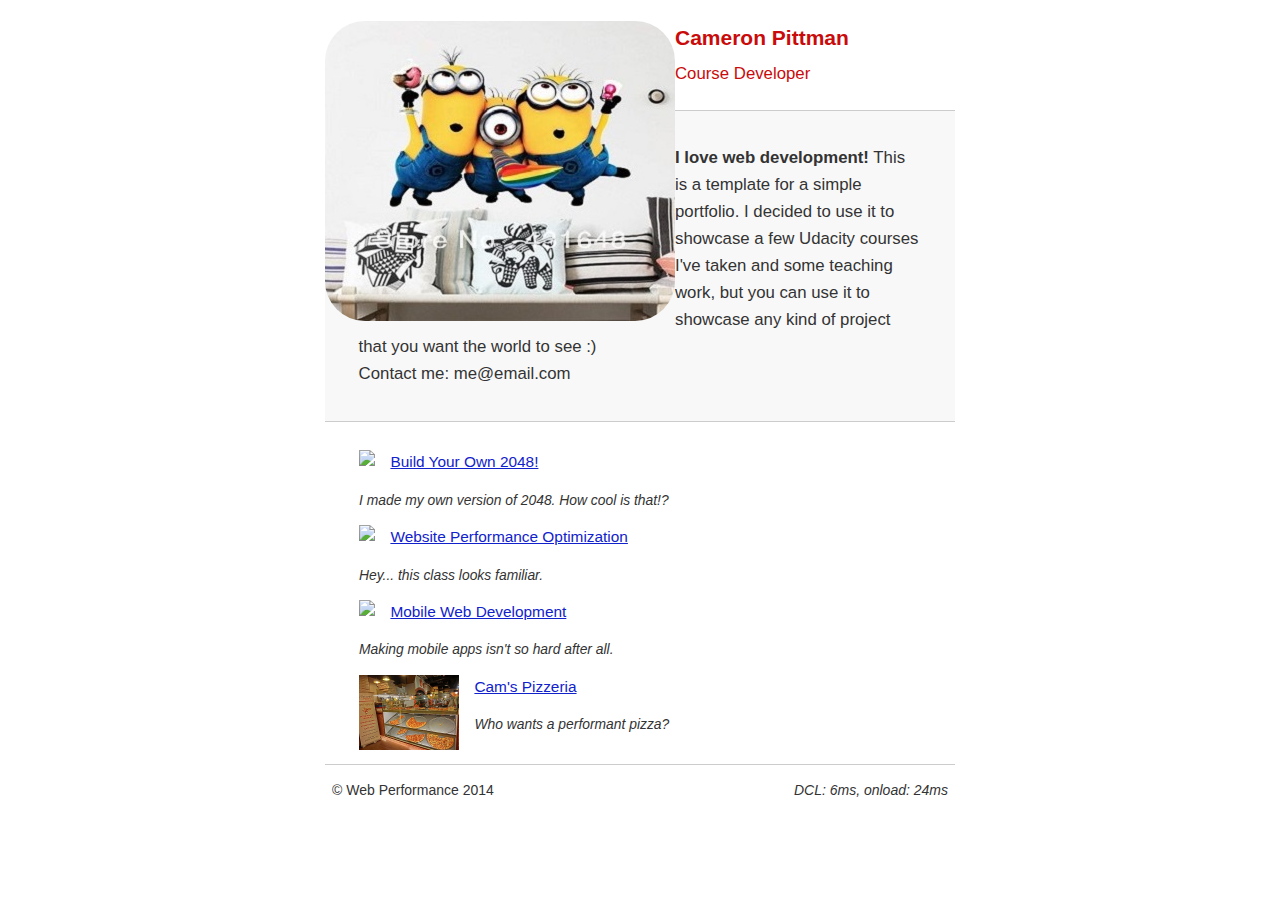
==== index.html @ b7ab97f5 "Update index.html" ====
<!DOCTYPE html>
<html lang="en">
  <head>
    <meta charset="utf-8">
    <meta name="viewport" content="width=device-width, initial-scale=1">
    <meta name="description" content=" FILL ME IN ">
    <meta name="author" content=" FILL ME IN ">
    <title>Cameron Pittman: Portfolio</title>        
    <style type="text/css">
      html { font-size: 100%; overflow-y: scroll; -webkit-tap-highlight-color: rgba(0,0,0,0); -ms-text-size-adjust: 100%; -webkit-text-size-adjust: none;}
body { margin: 0; font-size: 14px; line-height: 1.61; font-weight: 400; }
body, button, input, select, textarea { font-family: 'Open Sans', sans-serif; color: #333; }
a { color: #12C; }
a:visited { color: #61C; }
a:focus { outline: thin dotted; }
a:hover, a:active { color: #c00; outline: 0; }
b, strong { font-weight: bold; }
pre, code { font-family: monospace, monospace; font-size: 1em; }
ul, ol { margin: 1em 0; padding: 0 0 0 20px; }
img { border: 0; max-width: 100%; }
body { background: #fff; }
header, footer, .container { max-width: 45em; margin: 0 auto; }
header { padding: 0 0.5em; color: #C90B0B; }
header img { border-radius: 40px; float: left; }
header p { font-size:1.5em; font-weight: bold; padding-left: 4em;}
header p span { font-size: 0.8em; font-weight: normal;}
.hero { padding: 2em; background-color: #f8f8f8; font-size:1.2em; border-bottom: 1px solid #ccc; border-top: 1px solid #ccc;}
.content { padding: 1em 1em; }
.content li { list-style-type: none; font-size: 1.1em;}
li img { float:left; padding-right: 1em; }
li p { font-size: 0.9em; font-style: italic; }
footer { padding: 0 0.5em; border-top: 1px solid #ccc;}
footer span { float: right; font-style: italic; }
/* Smartphones (portrait) */
@media only screen and (max-width: 480px) { body { font-size: 12px;} header p { padding-left: 4.5em;}}
    </style>
      <link href="css/print.css" rel="stylesheet" media ="print">
    <script>
      (function(w,g){w['GoogleAnalyticsObject']=g;
      w[g]=w[g]||function(){(w[g].q=w[g].q||[]).push(arguments)};w[g].l=1*new Date();})(window,'ga');
      // Optional TODO: replace with your Google Analytics profile ID.
      ga('create', 'UA-XXXX-Y');
      ga('send', 'pageview');
    </script>    
    <script async src="js/perfmatters.js"></script>
  </head>
  <body>
    <header>
      <a href="/"><img src="img/appify.jpg"></a>
      <p>Cameron Pittman<br><span>Course Developer</span></p>
    </header>
    <div class="container">
      <div class="hero">
        <strong>I love web development!</strong> This is a template for a simple portfolio. I decided to use it to showcase a few Udacity courses I've taken and some teaching work, but you can use it to showcase any kind of project that you want the world to see :) <br> Contact me: me@email.com
      </div>
      <div class="content">
        <ul>
          <li>
            <img src="https://lh4.ggpht.com/kJEnfqhPvtm4m3EneSZ4fWYGS8lW4YNhEjk6zPkyrQaBUHc-2Y_ElDic99NHI0h-UBLXVbRCjFybFvrWxdk=s100">
            <a href="project-2048.html">Build Your Own 2048!</a>
            <p>I made my own version of 2048. How cool is that!?</p>
          </li>

          <li>
            <img src="https://lh6.ggpht.com/f_0W8h__3G99CWTjnMjD8BUKm7yp2-wJyApLtTwFoFtlal2ULf_JgHIsOQq2NiYfKOdMlXlMHDKNo5XVZLs=s100">
            <a href="project-webperf.html">Website Performance Optimization</a>
            <p>Hey... this class looks familiar.</p>
          </li>
          <li>
            <img src="https://lh5.ggpht.com/IKdCmTWn8a2nMhlwMYzryvzRN5CUZAOBr4tDrEAbszV7TIFe9pRAInA4kkYcgTXwrifJsBEsq1agTueuu-g=s100">
            <a href="project-mobile.html">Mobile Web Development</a>
            <p>Making mobile apps isn't so hard after all.</p>
          </li>
          <li>
            <img style="width: 100px;" src="views/images/pizzeria.jpg">
            <a href="views/pizza.html">Cam's Pizzeria</a>
            <p>Who wants a performant pizza?</p>
          </li>
        </ul>
      </div>
      <footer>
          <p>&copy; Web Performance 2014 <span id="crp-stats"></span></p>
    </footer>
    <script async>
        (function(w,g){w['GoogleAnalyticsObject']=g;
            w[g]=w[g]||function(){(w[g].q=w[g].q||[]).push(arguments)};w[g].l=1*new Date();})(window,'ga');
        // TODO: replace with your Google Analytics profile ID.
        ga('create', 'UA-XXXX-Y');
        ga('send', 'pageview');
    </script>
    <script src="http://www.google-analytics.com/analytics.js" async></script>
    <script src="js/perfmatters.js" async></script>
  </body>
</html>
---- css/print.css ----
@media print { * { background: transparent !important; color: black !important; text-shadow: none !important; filter:none !important; -ms-filter: none !important; }
  a, a:visited { color: #444 !important; text-decoration: underline; }
  a[href]:after { content: " (" attr(href) ")"; }
  tr, img { page-break-inside: avoid; }
  img { max-width: 100% !important; }
  @page { margin: 0.5cm; }
  p, h2, h3 { orphans: 3; widows: 3; }
  h2, h3{ page-break-after: avoid; }
}
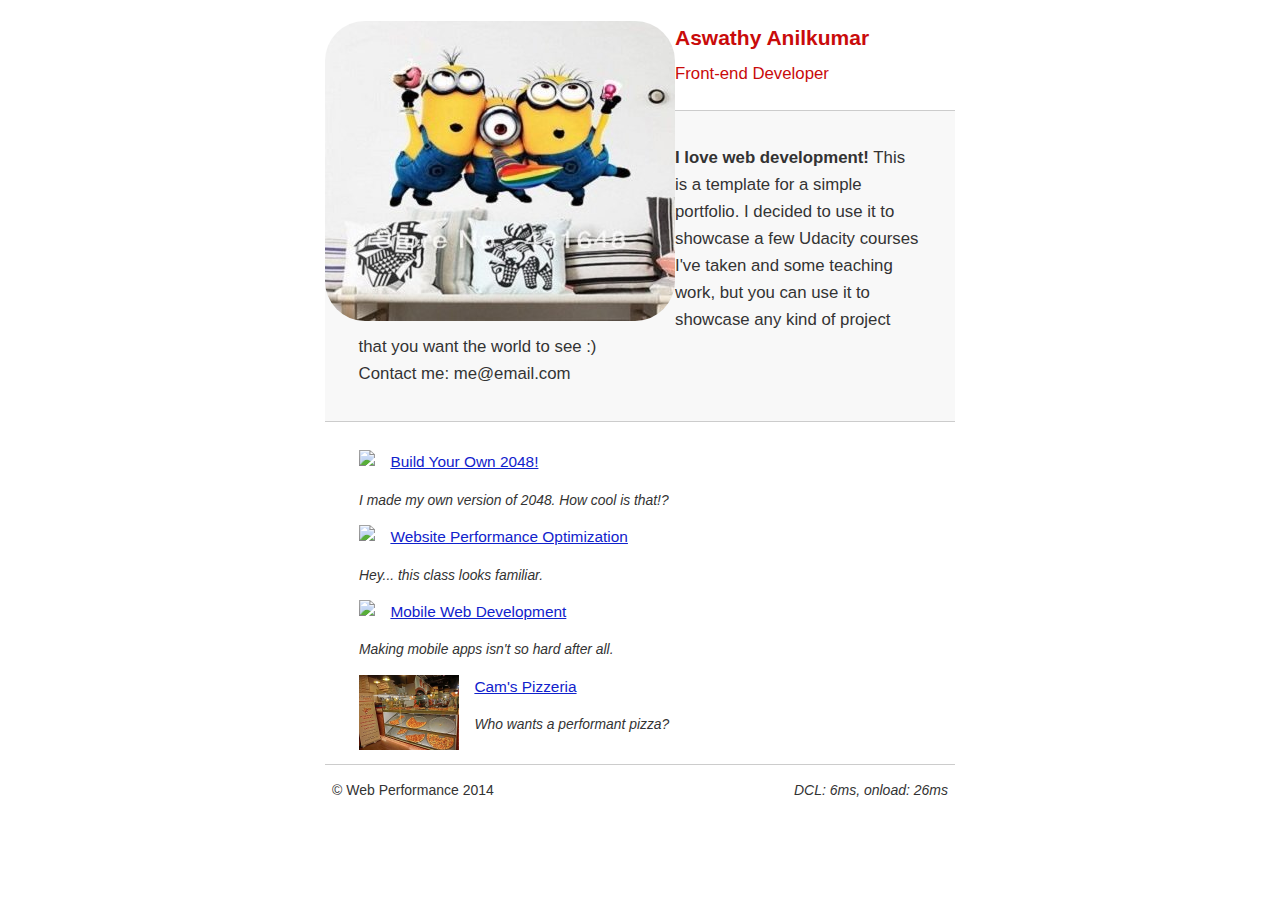
==== commit baa75547: "Update index.html" ====
--- a/index.html
+++ b/index.html
@@ -47,7 +47,7 @@
   <body>
     <header>
       <a href="/"><img src="img/appify.jpg"></a>
-      <p>Cameron Pittman<br><span>Course Developer</span></p>
+      <p>Aswathy Anilkumar<br><span>Front-end Developer</span></p>
     </header>
     <div class="container">
       <div class="hero">
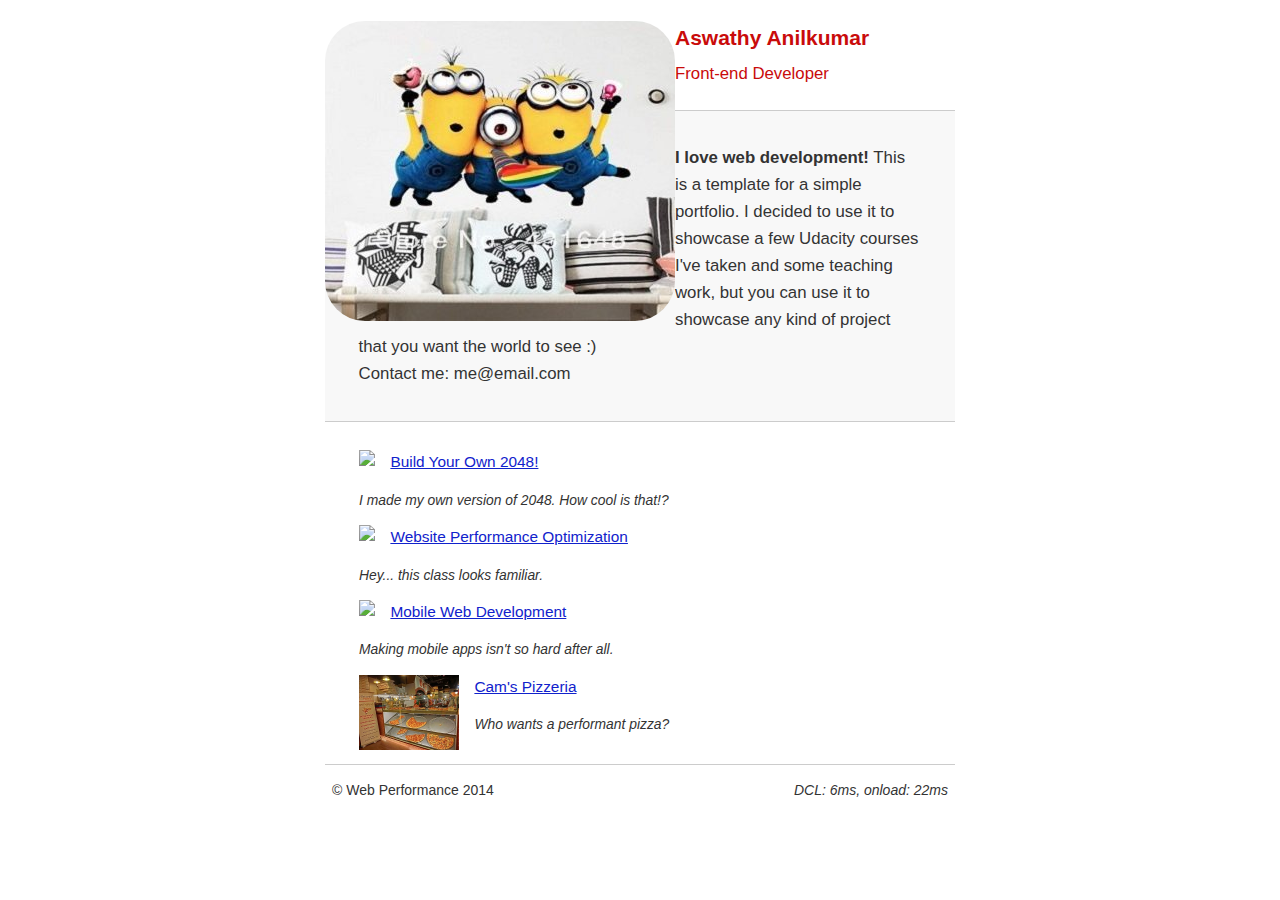
==== commit 6c3f207a: "Update index.html" ====
--- a/index.html
+++ b/index.html
@@ -8,41 +8,17 @@
     <title>Cameron Pittman: Portfolio</title>        
     <style type="text/css">
       html { font-size: 100%; overflow-y: scroll; -webkit-tap-highlight-color: rgba(0,0,0,0); -ms-text-size-adjust: 100%; -webkit-text-size-adjust: none;}
-body { margin: 0; font-size: 14px; line-height: 1.61; font-weight: 400; }
-body, button, input, select, textarea { font-family: 'Open Sans', sans-serif; color: #333; }
-a { color: #12C; }
-a:visited { color: #61C; }
-a:focus { outline: thin dotted; }
-a:hover, a:active { color: #c00; outline: 0; }
-b, strong { font-weight: bold; }
-pre, code { font-family: monospace, monospace; font-size: 1em; }
-ul, ol { margin: 1em 0; padding: 0 0 0 20px; }
-img { border: 0; max-width: 100%; }
-body { background: #fff; }
-header, footer, .container { max-width: 45em; margin: 0 auto; }
-header { padding: 0 0.5em; color: #C90B0B; }
-header img { border-radius: 40px; float: left; }
-header p { font-size:1.5em; font-weight: bold; padding-left: 4em;}
-header p span { font-size: 0.8em; font-weight: normal;}
-.hero { padding: 2em; background-color: #f8f8f8; font-size:1.2em; border-bottom: 1px solid #ccc; border-top: 1px solid #ccc;}
-.content { padding: 1em 1em; }
-.content li { list-style-type: none; font-size: 1.1em;}
-li img { float:left; padding-right: 1em; }
-li p { font-size: 0.9em; font-style: italic; }
-footer { padding: 0 0.5em; border-top: 1px solid #ccc;}
-footer span { float: right; font-style: italic; }
+body { margin: 0; font-size: 14px; line-height: 1.61; font-weight: 400; }body, button, input, select, textarea { font-family: 'Open Sans', sans-serif; color: #333; }a { color: #12C; }a:visited { color: #61C; }a:focus { outline: thin dotted; }a:hover, a:active { color: #c00; outline: 0; }b, strong { font-weight: bold; }pre, code { font-family: monospace, monospace; font-size: 1em; }
+ul, ol { margin: 1em 0; padding: 0 0 0 20px; }img { border: 0; max-width: 100%; }body { background: #fff; }
+header, footer, .container { max-width: 45em; margin: 0 auto; }header { padding: 0 0.5em; color: #C90B0B; }
+header img { border-radius: 40px; float: left; }header p { font-size:1.5em; font-weight: bold; padding-left: 4em;}
+header p span { font-size: 0.8em; font-weight: normal;}.hero { padding: 2em; background-color: #f8f8f8; font-size:1.2em; border-bottom: 1px solid #ccc; border-top: 1px solid #ccc;}
+.content { padding: 1em 1em; }.content li { list-style-type: none; font-size: 1.1em;}li img { float:left; padding-right: 1em; }
+li p { font-size: 0.9em; font-style: italic; }footer { padding: 0 0.5em; border-top: 1px solid #ccc;}footer span { float: right; font-style: italic; }
 /* Smartphones (portrait) */
 @media only screen and (max-width: 480px) { body { font-size: 12px;} header p { padding-left: 4.5em;}}
     </style>
-      <link href="css/print.css" rel="stylesheet" media ="print">
-    <script>
-      (function(w,g){w['GoogleAnalyticsObject']=g;
-      w[g]=w[g]||function(){(w[g].q=w[g].q||[]).push(arguments)};w[g].l=1*new Date();})(window,'ga');
-      // Optional TODO: replace with your Google Analytics profile ID.
-      ga('create', 'UA-XXXX-Y');
-      ga('send', 'pageview');
-    </script>    
-    <script async src="js/perfmatters.js"></script>
+      <link href="css/print.css" rel="stylesheet" media ="print">    
   </head>
   <body>
     <header>
@@ -54,29 +30,18 @@
         <strong>I love web development!</strong> This is a template for a simple portfolio. I decided to use it to showcase a few Udacity courses I've taken and some teaching work, but you can use it to showcase any kind of project that you want the world to see :) <br> Contact me: me@email.com
       </div>
       <div class="content">
-        <ul>
-          <li>
-            <img src="https://lh4.ggpht.com/kJEnfqhPvtm4m3EneSZ4fWYGS8lW4YNhEjk6zPkyrQaBUHc-2Y_ElDic99NHI0h-UBLXVbRCjFybFvrWxdk=s100">
+        <ul><li><img src="https://lh4.ggpht.com/kJEnfqhPvtm4m3EneSZ4fWYGS8lW4YNhEjk6zPkyrQaBUHc-2Y_ElDic99NHI0h-UBLXVbRCjFybFvrWxdk=s100">
             <a href="project-2048.html">Build Your Own 2048!</a>
-            <p>I made my own version of 2048. How cool is that!?</p>
-          </li>
-
-          <li>
-            <img src="https://lh6.ggpht.com/f_0W8h__3G99CWTjnMjD8BUKm7yp2-wJyApLtTwFoFtlal2ULf_JgHIsOQq2NiYfKOdMlXlMHDKNo5XVZLs=s100">
+            <p>I made my own version of 2048. How cool is that!?</p></li>
+          <li><img src="https://lh6.ggpht.com/f_0W8h__3G99CWTjnMjD8BUKm7yp2-wJyApLtTwFoFtlal2ULf_JgHIsOQq2NiYfKOdMlXlMHDKNo5XVZLs=s100">
             <a href="project-webperf.html">Website Performance Optimization</a>
-            <p>Hey... this class looks familiar.</p>
-          </li>
-          <li>
-            <img src="https://lh5.ggpht.com/IKdCmTWn8a2nMhlwMYzryvzRN5CUZAOBr4tDrEAbszV7TIFe9pRAInA4kkYcgTXwrifJsBEsq1agTueuu-g=s100">
+            <p>Hey... this class looks familiar.</p></li>
+          <li><img src="https://lh5.ggpht.com/IKdCmTWn8a2nMhlwMYzryvzRN5CUZAOBr4tDrEAbszV7TIFe9pRAInA4kkYcgTXwrifJsBEsq1agTueuu-g=s100">
             <a href="project-mobile.html">Mobile Web Development</a>
-            <p>Making mobile apps isn't so hard after all.</p>
-          </li>
-          <li>
-            <img style="width: 100px;" src="views/images/pizzeria.jpg">
+            <p>Making mobile apps isn't so hard after all.</p></li>
+          <li><img style="width: 100px;" src="views/images/pizzeria.jpg">
             <a href="views/pizza.html">Cam's Pizzeria</a>
-            <p>Who wants a performant pizza?</p>
-          </li>
-        </ul>
+            <p>Who wants a performant pizza?</p></li></ul>
       </div>
       <footer>
           <p>&copy; Web Performance 2014 <span id="crp-stats"></span></p>
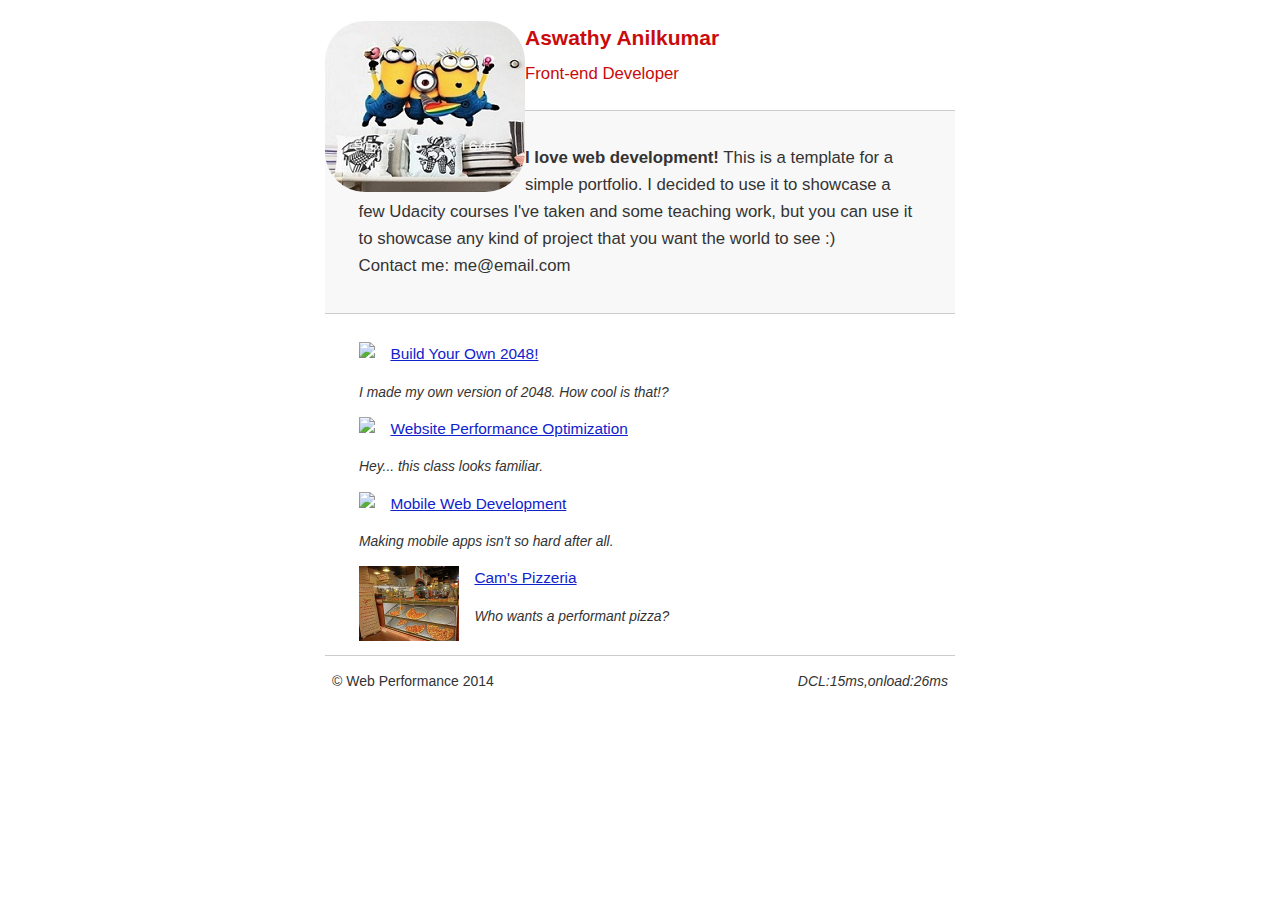
==== commit 214d5967: "Update index.html" ====
--- a/index.html
+++ b/index.html
@@ -5,7 +5,7 @@
     <meta name="viewport" content="width=device-width, initial-scale=1">
     <meta name="description" content=" FILL ME IN ">
     <meta name="author" content=" FILL ME IN ">
-    <title>Cameron Pittman: Portfolio</title>        
+    <title>Aswathy Anilkumar: Portfolio</title>        
     <style type="text/css">
       html { font-size: 100%; overflow-y: scroll; -webkit-tap-highlight-color: rgba(0,0,0,0); -ms-text-size-adjust: 100%; -webkit-text-size-adjust: none;}
 body { margin: 0; font-size: 14px; line-height: 1.61; font-weight: 400; }body, button, input, select, textarea { font-family: 'Open Sans', sans-serif; color: #333; }a { color: #12C; }a:visited { color: #61C; }a:focus { outline: thin dotted; }a:hover, a:active { color: #c00; outline: 0; }b, strong { font-weight: bold; }pre, code { font-family: monospace, monospace; font-size: 1em; }
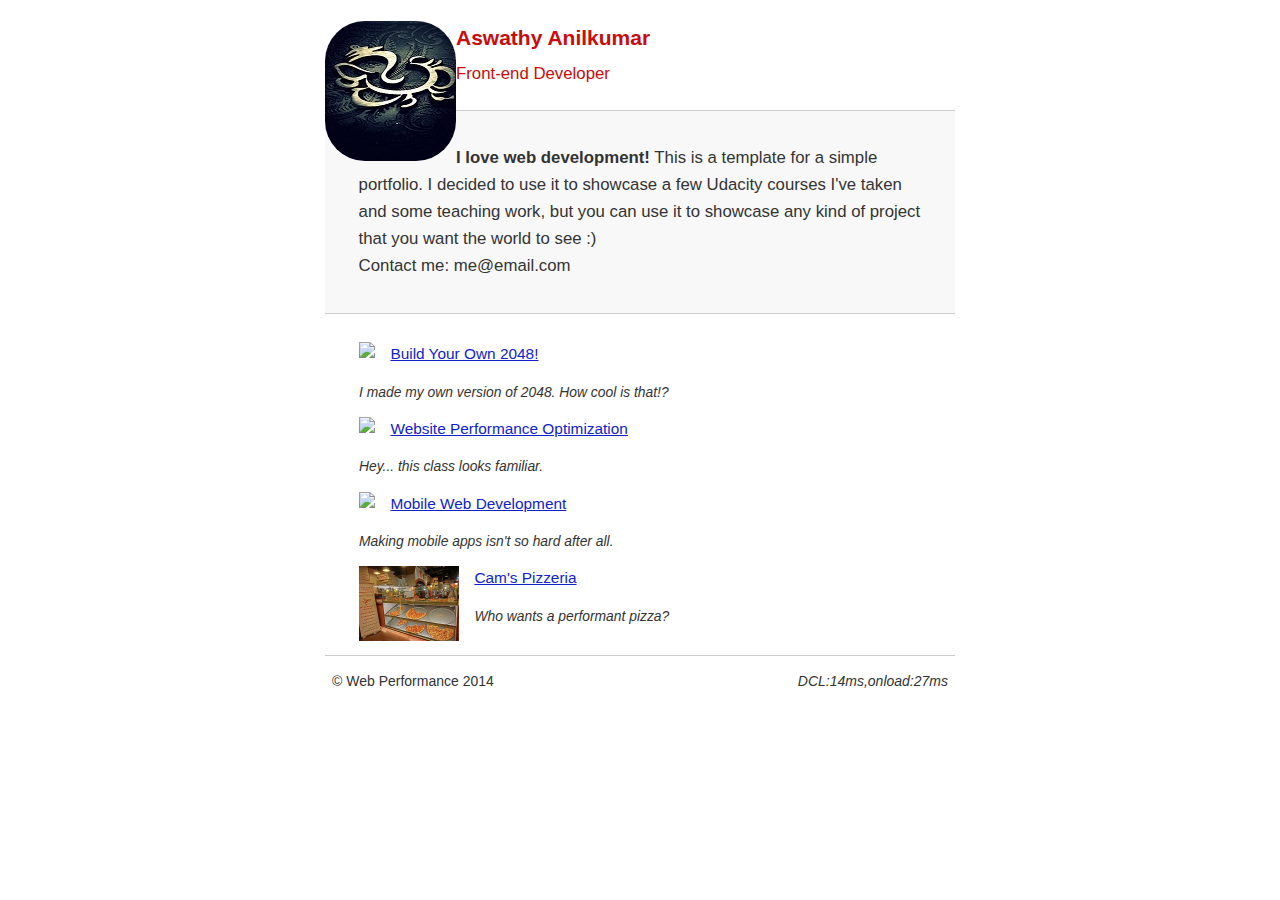
==== commit 06235cdc: "Update index.html" ====
--- a/index.html
+++ b/index.html
@@ -22,7 +22,7 @@
   </head>
   <body>
     <header>
-      <a href="/"><img src="img/appify.jpg"></a>
+      <a href="/"><img src="img/appify.jpeg"></a>
       <p>Aswathy Anilkumar<br><span>Front-end Developer</span></p>
     </header>
     <div class="container">
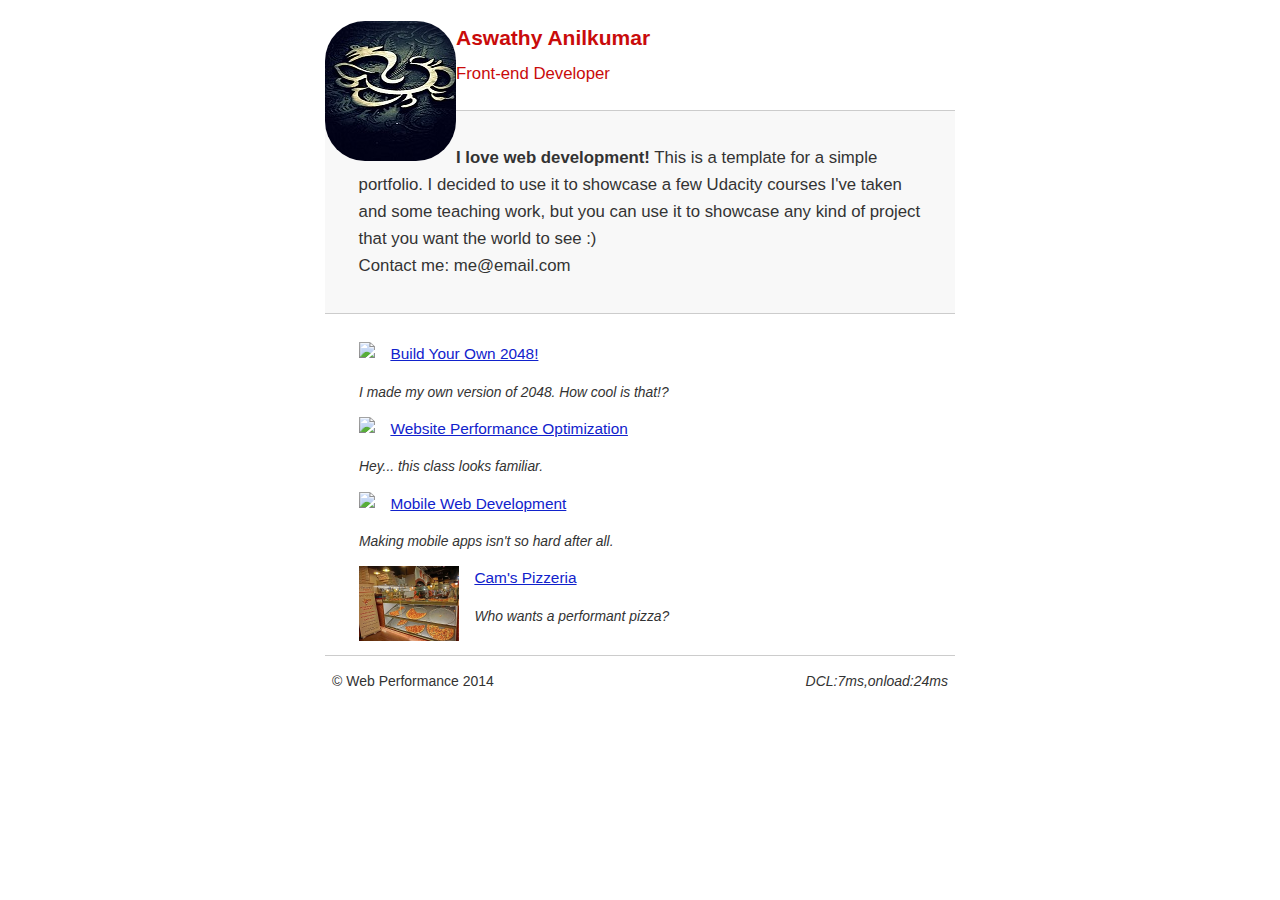
==== commit c28fc221: "Update index.html" ====
--- a/index.html
+++ b/index.html
@@ -8,15 +8,15 @@
     <title>Aswathy Anilkumar: Portfolio</title>        
     <style type="text/css">
       html { font-size: 100%; overflow-y: scroll; -webkit-tap-highlight-color: rgba(0,0,0,0); -ms-text-size-adjust: 100%; -webkit-text-size-adjust: none;}
-body { margin: 0; font-size: 14px; line-height: 1.61; font-weight: 400; }body, button, input, select, textarea { font-family: 'Open Sans', sans-serif; color: #333; }a { color: #12C; }a:visited { color: #61C; }a:focus { outline: thin dotted; }a:hover, a:active { color: #c00; outline: 0; }b, strong { font-weight: bold; }pre, code { font-family: monospace, monospace; font-size: 1em; }
-ul, ol { margin: 1em 0; padding: 0 0 0 20px; }img { border: 0; max-width: 100%; }body { background: #fff; }
-header, footer, .container { max-width: 45em; margin: 0 auto; }header { padding: 0 0.5em; color: #C90B0B; }
-header img { border-radius: 40px; float: left; }header p { font-size:1.5em; font-weight: bold; padding-left: 4em;}
-header p span { font-size: 0.8em; font-weight: normal;}.hero { padding: 2em; background-color: #f8f8f8; font-size:1.2em; border-bottom: 1px solid #ccc; border-top: 1px solid #ccc;}
-.content { padding: 1em 1em; }.content li { list-style-type: none; font-size: 1.1em;}li img { float:left; padding-right: 1em; }
-li p { font-size: 0.9em; font-style: italic; }footer { padding: 0 0.5em; border-top: 1px solid #ccc;}footer span { float: right; font-style: italic; }
-/* Smartphones (portrait) */
-@media only screen and (max-width: 480px) { body { font-size: 12px;} header p { padding-left: 4.5em;}}
+      body { margin: 0; font-size: 14px; line-height: 1.61; font-weight: 400; }body, button, input, select, textarea { font-family: 'Open Sans', sans-serif; color: #333; }a { color: #12C; }a:visited { color: #61C; }a:focus { outline: thin dotted; }a:hover, a:active { color: #c00; outline: 0; }b, strong { font-weight: bold; }pre, code { font-family: monospace, monospace; font-size: 1em; }
+      ul, ol { margin: 1em 0; padding: 0 0 0 20px; }img { border: 0; max-width: 100%; }body { background: #fff; }
+      header, footer, .container { max-width: 45em; margin: 0 auto; }header { padding: 0 0.5em; color: #C90B0B; }
+      header img { border-radius: 40px; float: left; }header p { font-size:1.5em; font-weight: bold; padding-left: 4em;}
+      header p span { font-size: 0.8em; font-weight: normal;}.hero { padding: 2em; background-color: #f8f8f8; font-size:1.2em; border-bottom: 1px solid #ccc; border-top: 1px solid #ccc;}
+      .content { padding: 1em 1em; }.content li { list-style-type: none; font-size: 1.1em;}li img { float:left; padding-right: 1em; }
+      li p { font-size: 0.9em; font-style: italic; }footer { padding: 0 0.5em; border-top: 1px solid #ccc;}footer span { float: right; font-style: italic; }
+     /* Smartphones (portrait) */
+     @media only screen and (max-width: 480px) { body { font-size: 12px;} header p { padding-left: 4.5em;}}
     </style>
       <link href="css/print.css" rel="stylesheet" media ="print">    
   </head>
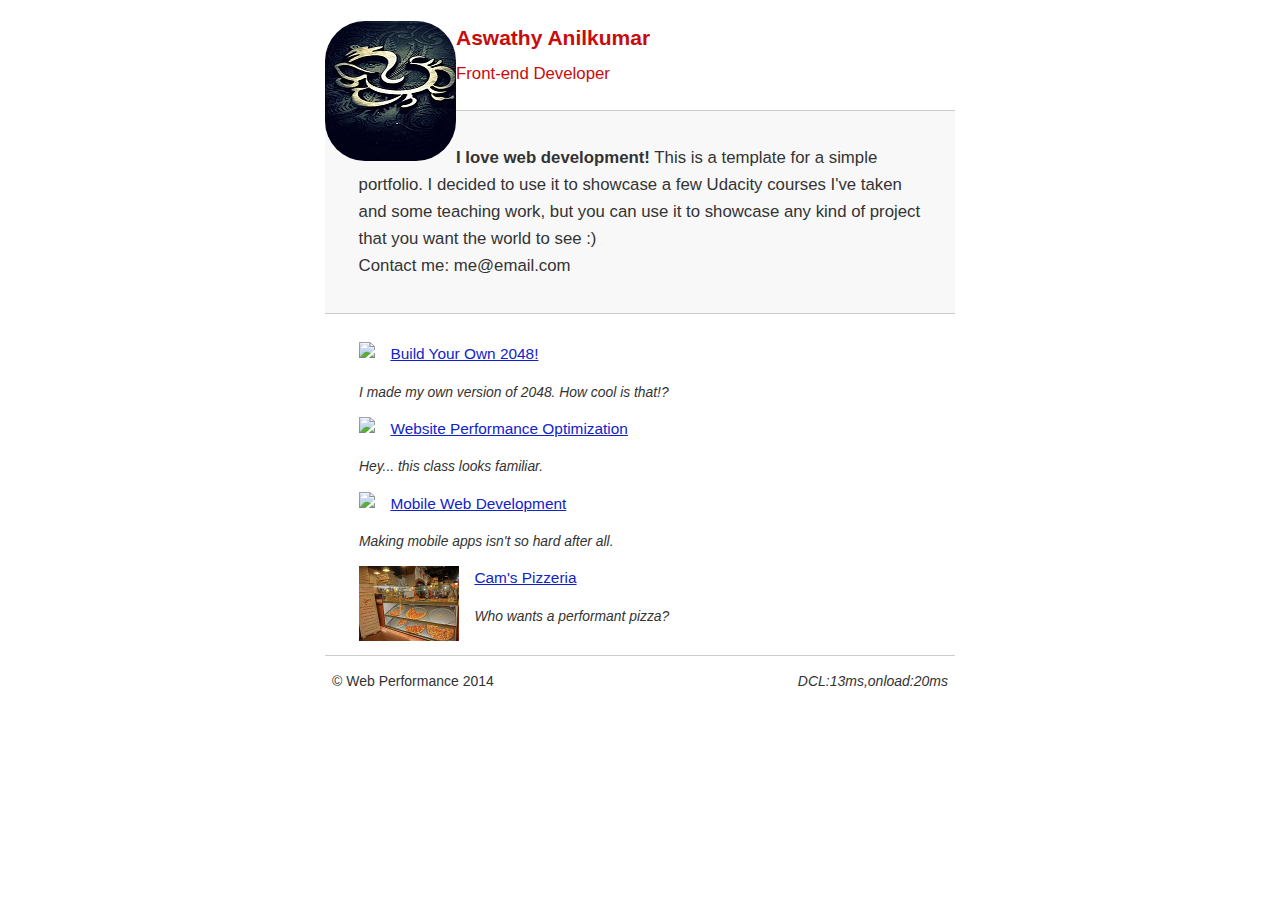
==== commit 6612a187: "Update index.html" ====
--- a/index.html
+++ b/index.html
@@ -1,56 +1,4 @@
-<!DOCTYPE html>
-<html lang="en">
-  <head>
-    <meta charset="utf-8">
-    <meta name="viewport" content="width=device-width, initial-scale=1">
-    <meta name="description" content=" FILL ME IN ">
-    <meta name="author" content=" FILL ME IN ">
-    <title>Aswathy Anilkumar: Portfolio</title>        
-    <style type="text/css">
-      html { font-size: 100%; overflow-y: scroll; -webkit-tap-highlight-color: rgba(0,0,0,0); -ms-text-size-adjust: 100%; -webkit-text-size-adjust: none;}
-      body { margin: 0; font-size: 14px; line-height: 1.61; font-weight: 400; }body, button, input, select, textarea { font-family: 'Open Sans', sans-serif; color: #333; }a { color: #12C; }a:visited { color: #61C; }a:focus { outline: thin dotted; }a:hover, a:active { color: #c00; outline: 0; }b, strong { font-weight: bold; }pre, code { font-family: monospace, monospace; font-size: 1em; }
-      ul, ol { margin: 1em 0; padding: 0 0 0 20px; }img { border: 0; max-width: 100%; }body { background: #fff; }
-      header, footer, .container { max-width: 45em; margin: 0 auto; }header { padding: 0 0.5em; color: #C90B0B; }
-      header img { border-radius: 40px; float: left; }header p { font-size:1.5em; font-weight: bold; padding-left: 4em;}
-      header p span { font-size: 0.8em; font-weight: normal;}.hero { padding: 2em; background-color: #f8f8f8; font-size:1.2em; border-bottom: 1px solid #ccc; border-top: 1px solid #ccc;}
-      .content { padding: 1em 1em; }.content li { list-style-type: none; font-size: 1.1em;}li img { float:left; padding-right: 1em; }
-      li p { font-size: 0.9em; font-style: italic; }footer { padding: 0 0.5em; border-top: 1px solid #ccc;}footer span { float: right; font-style: italic; }
-     /* Smartphones (portrait) */
-     @media only screen and (max-width: 480px) { body { font-size: 12px;} header p { padding-left: 4.5em;}}
-    </style>
-      <link href="css/print.css" rel="stylesheet" media ="print">    
-  </head>
-  <body>
-    <header>
-      <a href="/"><img src="img/appify.jpeg"></a>
-      <p>Aswathy Anilkumar<br><span>Front-end Developer</span></p>
-    </header>
-    <div class="container">
-      <div class="hero">
-        <strong>I love web development!</strong> This is a template for a simple portfolio. I decided to use it to showcase a few Udacity courses I've taken and some teaching work, but you can use it to showcase any kind of project that you want the world to see :) <br> Contact me: me@email.com
-      </div>
-      <div class="content">
-        <ul><li><img src="https://lh4.ggpht.com/kJEnfqhPvtm4m3EneSZ4fWYGS8lW4YNhEjk6zPkyrQaBUHc-2Y_ElDic99NHI0h-UBLXVbRCjFybFvrWxdk=s100">
-            <a href="project-2048.html">Build Your Own 2048!</a>
-            <p>I made my own version of 2048. How cool is that!?</p></li>
-          <li><img src="https://lh6.ggpht.com/f_0W8h__3G99CWTjnMjD8BUKm7yp2-wJyApLtTwFoFtlal2ULf_JgHIsOQq2NiYfKOdMlXlMHDKNo5XVZLs=s100">
-            <a href="project-webperf.html">Website Performance Optimization</a>
-            <p>Hey... this class looks familiar.</p></li>
-          <li><img src="https://lh5.ggpht.com/IKdCmTWn8a2nMhlwMYzryvzRN5CUZAOBr4tDrEAbszV7TIFe9pRAInA4kkYcgTXwrifJsBEsq1agTueuu-g=s100">
-            <a href="project-mobile.html">Mobile Web Development</a>
-            <p>Making mobile apps isn't so hard after all.</p></li>
-          <li><img style="width: 100px;" src="views/images/pizzeria.jpg">
-            <a href="views/pizza.html">Cam's Pizzeria</a>
-            <p>Who wants a performant pizza?</p></li></ul>
-      </div>
-      <footer>
-          <p>&copy; Web Performance 2014 <span id="crp-stats"></span></p>
-    </footer>
-    <script async>
-        (function(w,g){w['GoogleAnalyticsObject']=g;
-            w[g]=w[g]||function(){(w[g].q=w[g].q||[]).push(arguments)};w[g].l=1*new Date();})(window,'ga');
-        // TODO: replace with your Google Analytics profile ID.
-        ga('create', 'UA-XXXX-Y');
+<!DOCTYPE html><html lang="en"> <head> <meta charset="utf-8"> <meta name="viewport" content="width=device-width, initial-scale=1"> <meta name="description" content=" FILL ME IN "> <meta name="author" content=" FILL ME IN "> <title>Aswathy Anilkumar: Portfolio</title> <style type="text/css"> html{font-size: 100%; overflow-y: scroll; -webkit-tap-highlight-color: rgba(0,0,0,0); -ms-text-size-adjust: 100%; -webkit-text-size-adjust: none;}body{margin: 0; font-size: 14px; line-height: 1.61; font-weight: 400;}body, button, input, select, textarea{font-family: 'Open Sans', sans-serif; color: #333;}a{color: #12C;}a:visited{color: #61C;}a:focus{outline: thin dotted;}a:hover, a:active{color: #c00; outline: 0;}b, strong{font-weight: bold;}pre, code{font-family: monospace, monospace; font-size: 1em;}ul, ol{margin: 1em 0; padding: 0 0 0 20px;}img{border: 0; max-width: 100%;}body{background: #fff;}header, footer, .container{max-width: 45em; margin: 0 auto;}header{padding: 0 0.5em; color: #C90B0B;}header img{border-radius: 40px; float: left;}header p{font-size:1.5em; font-weight: bold; padding-left: 4em;}header p span{font-size: 0.8em; font-weight: normal;}.hero{padding: 2em; background-color: #f8f8f8; font-size:1.2em; border-bottom: 1px solid #ccc; border-top: 1px solid #ccc;}.content{padding: 1em 1em;}.content li{list-style-type: none; font-size: 1.1em;}li img{float:left; padding-right: 1em;}li p{font-size: 0.9em; font-style: italic;}footer{padding: 0 0.5em; border-top: 1px solid #ccc;}footer span{float: right; font-style: italic;}/* Smartphones (portrait) */ @media only screen and (max-width: 480px){body{font-size: 12px;}header p{padding-left: 4.5em;}}</style> <link href="css/print.css" rel="stylesheet" media="print"> </head> <body> <header> <a href="/"><img src="img/appify.jpeg"></a> <p>Aswathy Anilkumar<br><span>Front-end Developer</span></p></header> <div class="container"> <div class="hero"> <strong>I love web development!</strong> This is a template for a simple portfolio. I decided to use it to showcase a few Udacity courses I've taken and some teaching work, but you can use it to showcase any kind of project that you want the world to see :) <br>Contact me: me@email.com </div><div class="content"> <ul><li><img src="https://lh4.ggpht.com/kJEnfqhPvtm4m3EneSZ4fWYGS8lW4YNhEjk6zPkyrQaBUHc-2Y_ElDic99NHI0h-UBLXVbRCjFybFvrWxdk=s100"> <a href="project-2048.html">Build Your Own 2048!</a> <p>I made my own version of 2048. How cool is that!?</p></li><li><img src="https://lh6.ggpht.com/f_0W8h__3G99CWTjnMjD8BUKm7yp2-wJyApLtTwFoFtlal2ULf_JgHIsOQq2NiYfKOdMlXlMHDKNo5XVZLs=s100"> <a href="project-webperf.html">Website Performance Optimization</a> <p>Hey... this class looks familiar.</p></li><li><img src="https://lh5.ggpht.com/IKdCmTWn8a2nMhlwMYzryvzRN5CUZAOBr4tDrEAbszV7TIFe9pRAInA4kkYcgTXwrifJsBEsq1agTueuu-g=s100"> <a href="project-mobile.html">Mobile Web Development</a> <p>Making mobile apps isn't so hard after all.</p></li><li><img style="width: 100px;" src="views/images/pizzeria.jpg"> <a href="views/pizza.html">Cam's Pizzeria</a> <p>Who wants a performant pizza?</p></li></ul> </div><footer> <p>&copy; Web Performance 2014 <span id="crp-stats"></span></p></footer> <script async> (function(w,g){w['GoogleAnalyticsObject']=g; w[g]=w[g]||function(){(w[g].q=w[g].q||[]).push(arguments)};w[g].l=1*new Date();})(window,'ga'); // TODO: replace with your Google Analytics profile ID. ga('create', 'UA-XXXX-Y');
         ga('send', 'pageview');
     </script>
     <script src="http://www.google-analytics.com/analytics.js" async></script>
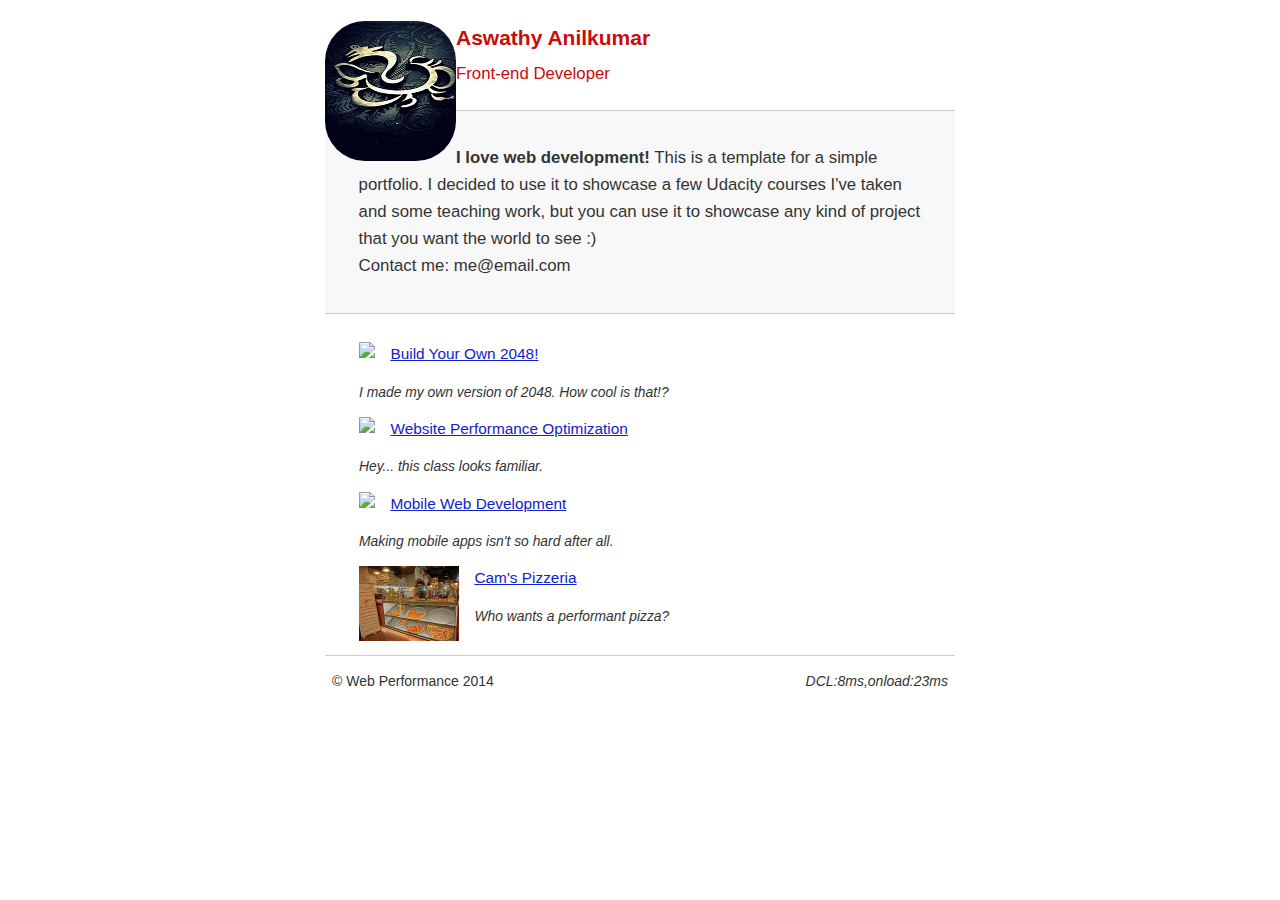
==== commit 1f9a0ee5: "Update index.html" ====
--- a/index.html
+++ b/index.html
@@ -1,7 +1 @@
-<!DOCTYPE html><html lang="en"> <head> <meta charset="utf-8"> <meta name="viewport" content="width=device-width, initial-scale=1"> <meta name="description" content=" FILL ME IN "> <meta name="author" content=" FILL ME IN "> <title>Aswathy Anilkumar: Portfolio</title> <style type="text/css"> html{font-size: 100%; overflow-y: scroll; -webkit-tap-highlight-color: rgba(0,0,0,0); -ms-text-size-adjust: 100%; -webkit-text-size-adjust: none;}body{margin: 0; font-size: 14px; line-height: 1.61; font-weight: 400;}body, button, input, select, textarea{font-family: 'Open Sans', sans-serif; color: #333;}a{color: #12C;}a:visited{color: #61C;}a:focus{outline: thin dotted;}a:hover, a:active{color: #c00; outline: 0;}b, strong{font-weight: bold;}pre, code{font-family: monospace, monospace; font-size: 1em;}ul, ol{margin: 1em 0; padding: 0 0 0 20px;}img{border: 0; max-width: 100%;}body{background: #fff;}header, footer, .container{max-width: 45em; margin: 0 auto;}header{padding: 0 0.5em; color: #C90B0B;}header img{border-radius: 40px; float: left;}header p{font-size:1.5em; font-weight: bold; padding-left: 4em;}header p span{font-size: 0.8em; font-weight: normal;}.hero{padding: 2em; background-color: #f8f8f8; font-size:1.2em; border-bottom: 1px solid #ccc; border-top: 1px solid #ccc;}.content{padding: 1em 1em;}.content li{list-style-type: none; font-size: 1.1em;}li img{float:left; padding-right: 1em;}li p{font-size: 0.9em; font-style: italic;}footer{padding: 0 0.5em; border-top: 1px solid #ccc;}footer span{float: right; font-style: italic;}/* Smartphones (portrait) */ @media only screen and (max-width: 480px){body{font-size: 12px;}header p{padding-left: 4.5em;}}</style> <link href="css/print.css" rel="stylesheet" media="print"> </head> <body> <header> <a href="/"><img src="img/appify.jpeg"></a> <p>Aswathy Anilkumar<br><span>Front-end Developer</span></p></header> <div class="container"> <div class="hero"> <strong>I love web development!</strong> This is a template for a simple portfolio. I decided to use it to showcase a few Udacity courses I've taken and some teaching work, but you can use it to showcase any kind of project that you want the world to see :) <br>Contact me: me@email.com </div><div class="content"> <ul><li><img src="https://lh4.ggpht.com/kJEnfqhPvtm4m3EneSZ4fWYGS8lW4YNhEjk6zPkyrQaBUHc-2Y_ElDic99NHI0h-UBLXVbRCjFybFvrWxdk=s100"> <a href="project-2048.html">Build Your Own 2048!</a> <p>I made my own version of 2048. How cool is that!?</p></li><li><img src="https://lh6.ggpht.com/f_0W8h__3G99CWTjnMjD8BUKm7yp2-wJyApLtTwFoFtlal2ULf_JgHIsOQq2NiYfKOdMlXlMHDKNo5XVZLs=s100"> <a href="project-webperf.html">Website Performance Optimization</a> <p>Hey... this class looks familiar.</p></li><li><img src="https://lh5.ggpht.com/IKdCmTWn8a2nMhlwMYzryvzRN5CUZAOBr4tDrEAbszV7TIFe9pRAInA4kkYcgTXwrifJsBEsq1agTueuu-g=s100"> <a href="project-mobile.html">Mobile Web Development</a> <p>Making mobile apps isn't so hard after all.</p></li><li><img style="width: 100px;" src="views/images/pizzeria.jpg"> <a href="views/pizza.html">Cam's Pizzeria</a> <p>Who wants a performant pizza?</p></li></ul> </div><footer> <p>&copy; Web Performance 2014 <span id="crp-stats"></span></p></footer> <script async> (function(w,g){w['GoogleAnalyticsObject']=g; w[g]=w[g]||function(){(w[g].q=w[g].q||[]).push(arguments)};w[g].l=1*new Date();})(window,'ga'); // TODO: replace with your Google Analytics profile ID. ga('create', 'UA-XXXX-Y');
-        ga('send', 'pageview');
-    </script>
-    <script src="http://www.google-analytics.com/analytics.js" async></script>
-    <script src="js/perfmatters.js" async></script>
-  </body>
-</html>
+<!DOCTYPE html><html lang="en"> <head> <meta charset="utf-8"> <meta name="viewport" content="width=device-width, initial-scale=1"> <meta name="description" content=" FILL ME IN "> <meta name="author" content=" FILL ME IN "> <title>Aswathy Anilkumar: Portfolio</title> <style type="text/css"> html{font-size: 100%; overflow-y: scroll; -webkit-tap-highlight-color: rgba(0,0,0,0); -ms-text-size-adjust: 100%; -webkit-text-size-adjust: none;}body{margin: 0; font-size: 14px; line-height: 1.61; font-weight: 400;}body, button, input, select, textarea{font-family: 'Open Sans', sans-serif; color: #333;}a{color: #12C;}a:visited{color: #61C;}a:focus{outline: thin dotted;}a:hover, a:active{color: #c00; outline: 0;}b, strong{font-weight: bold;}pre, code{font-family: monospace, monospace; font-size: 1em;}ul, ol{margin: 1em 0; padding: 0 0 0 20px;}img{border: 0; max-width: 100%;}body{background: #fff;}header, footer, .container{max-width: 45em; margin: 0 auto;}header{padding: 0 0.5em; color: #C90B0B;}header img{border-radius: 40px; float: left;}header p{font-size:1.5em; font-weight: bold; padding-left: 4em;}header p span{font-size: 0.8em; font-weight: normal;}.hero{padding: 2em; background-color: #f8f8f8; font-size:1.2em; border-bottom: 1px solid #ccc; border-top: 1px solid #ccc;}.content{padding: 1em 1em;}.content li{list-style-type: none; font-size: 1.1em;}li img{float:left; padding-right: 1em;}li p{font-size: 0.9em; font-style: italic;}footer{padding: 0 0.5em; border-top: 1px solid #ccc;}footer span{float: right; font-style: italic;}/* Smartphones (portrait) */ @media only screen and (max-width: 480px){body{font-size: 12px;}header p{padding-left: 4.5em;}}</style> <link href="css/print.css" rel="stylesheet" media="print"> </head> <body> <header> <a href="/"><img src="img/appify.jpeg"></a> <p>Aswathy Anilkumar<br><span>Front-end Developer</span></p></header> <div class="container"> <div class="hero"> <strong>I love web development!</strong> This is a template for a simple portfolio. I decided to use it to showcase a few Udacity courses I've taken and some teaching work, but you can use it to showcase any kind of project that you want the world to see :) <br>Contact me: me@email.com </div><div class="content"> <ul><li><img src="https://lh4.ggpht.com/kJEnfqhPvtm4m3EneSZ4fWYGS8lW4YNhEjk6zPkyrQaBUHc-2Y_ElDic99NHI0h-UBLXVbRCjFybFvrWxdk=s100"> <a href="project-2048.html">Build Your Own 2048!</a> <p>I made my own version of 2048. How cool is that!?</p></li><li><img src="https://lh6.ggpht.com/f_0W8h__3G99CWTjnMjD8BUKm7yp2-wJyApLtTwFoFtlal2ULf_JgHIsOQq2NiYfKOdMlXlMHDKNo5XVZLs=s100"> <a href="project-webperf.html">Website Performance Optimization</a> <p>Hey... this class looks familiar.</p></li><li><img src="https://lh5.ggpht.com/IKdCmTWn8a2nMhlwMYzryvzRN5CUZAOBr4tDrEAbszV7TIFe9pRAInA4kkYcgTXwrifJsBEsq1agTueuu-g=s100"> <a href="project-mobile.html">Mobile Web Development</a> <p>Making mobile apps isn't so hard after all.</p></li><li><img style="width: 100px;" src="views/images/pizzeria.jpg"> <a href="views/pizza.html">Cam's Pizzeria</a> <p>Who wants a performant pizza?</p></li></ul> </div><footer> <p>&copy; Web Performance 2014 <span id="crp-stats"></span></p></footer> <script async> (function(w,g){w['GoogleAnalyticsObject']=g; w[g]=w[g]||function(){(w[g].q=w[g].q||[]).push(arguments)};w[g].l=1*new Date();})(window,'ga'); // TODO: replace with your Google Analytics profile ID. ga('create', 'UA-XXXX-Y');</script> <script src="http://www.google-analytics.com/analytics.js" async></script> <script src="js/perfmatters.js" async></script> </body></html>
